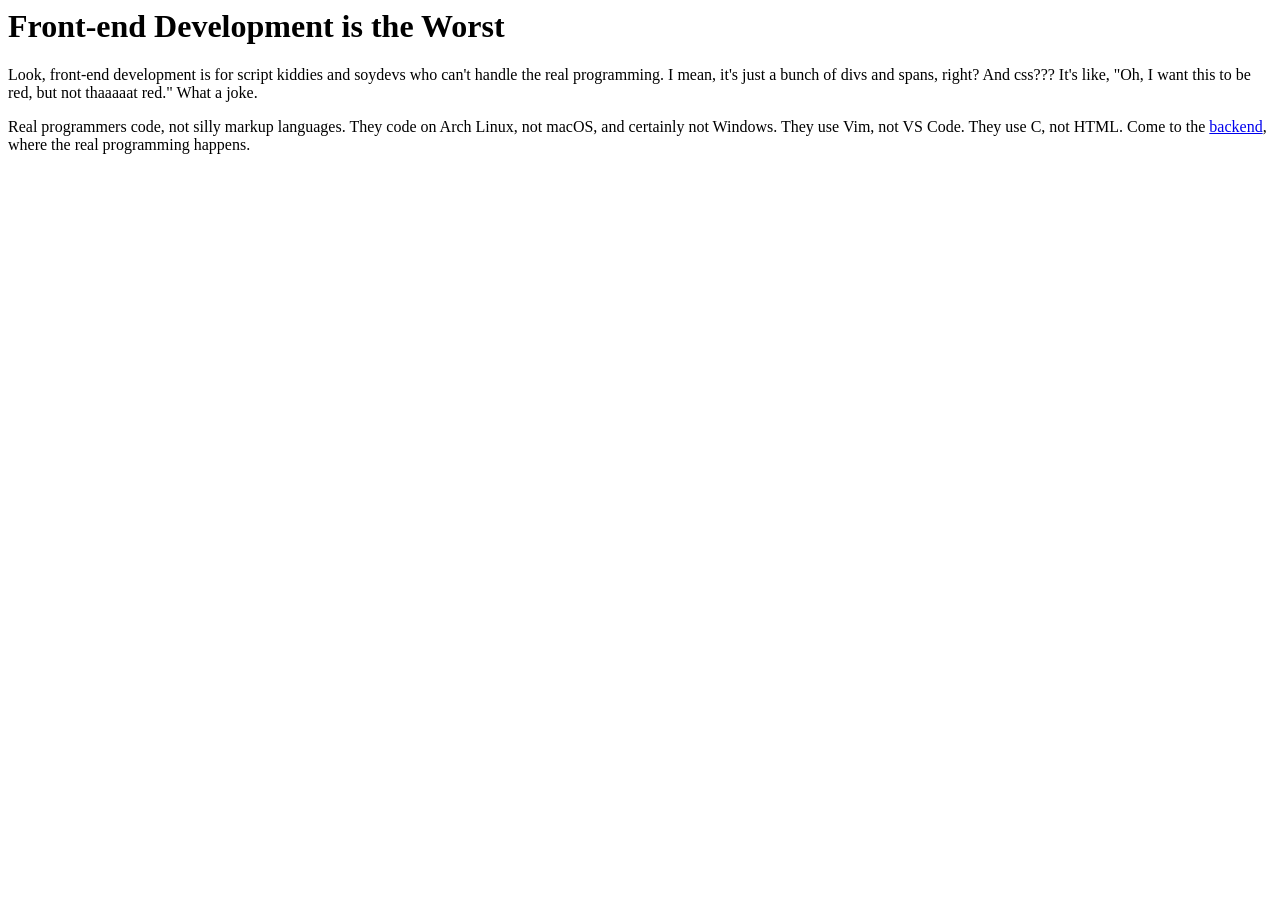
==== public/index.html @ 9b19994d "through CH1: L:4" ====
<html>
  <head>
    <title>Why Frontend Development Sucks</title>
    <link rel="stylesheet" href="/styles.css" />
  </head>
  <body>
    <h1>Front-end Development is the Worst</h1>
    <p>
      Look, front-end development is for script kiddies and soydevs who can't
      handle the real programming. I mean, it's just a bunch of divs and spans,
      right? And css??? It's like, "Oh, I want this to be red, but not thaaaaat
      red." What a joke.
    </p>
    <p>
      Real programmers code, not silly markup languages. They code on Arch
      Linux, not macOS, and certainly not Windows. They use Vim, not VS Code.
      They use C, not HTML. Come to the
      <a href="https://www.boot.dev">backend</a>, where the real programming
      happens.
    </p>
  </body>
</html>
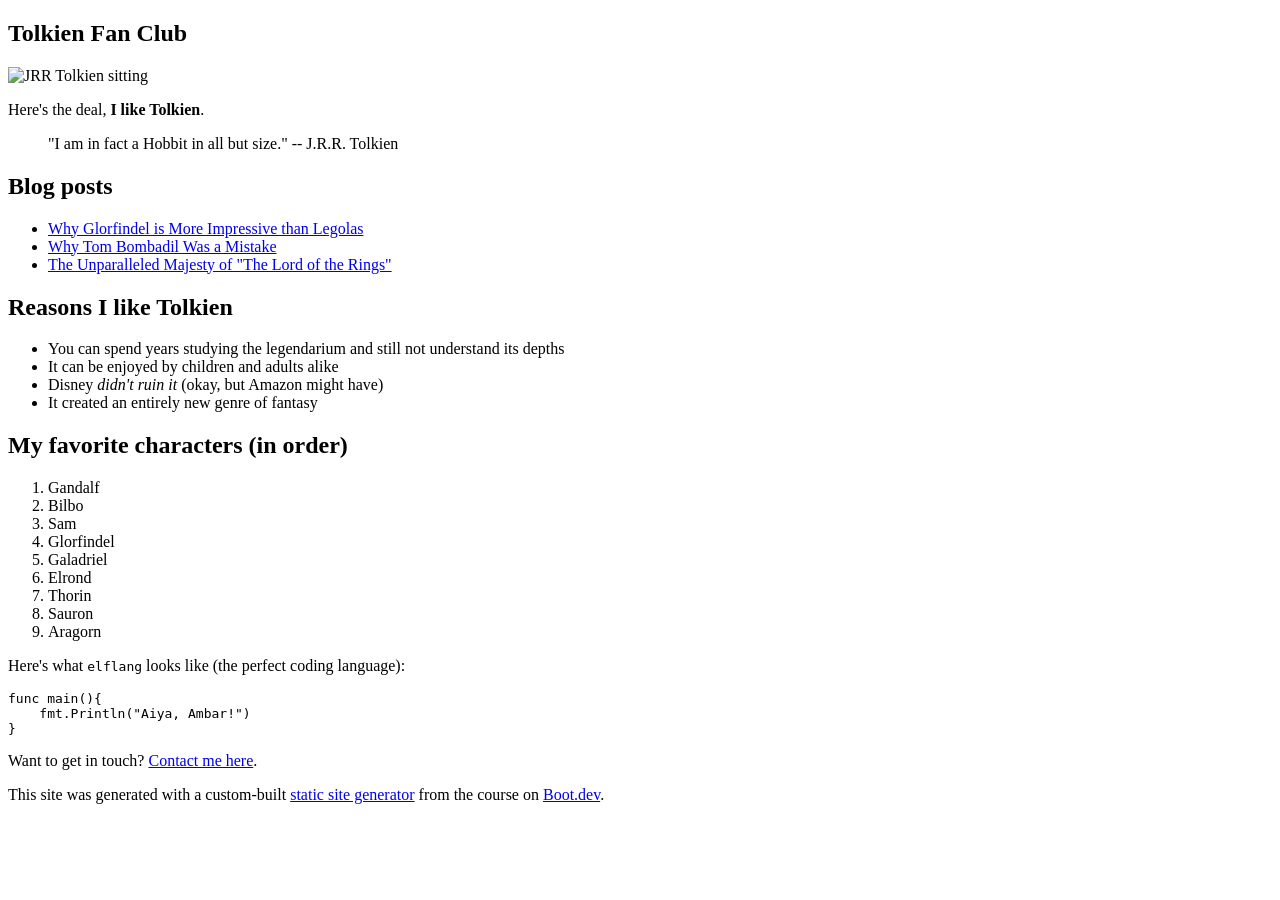
==== commit fb77d5fb: "added easteregg" ====
--- a/public/index.html
+++ b/public/index.html
@@ -1,22 +1,16 @@
+<!doctype html>
 <html>
   <head>
-    <title>Why Frontend Development Sucks</title>
-    <link rel="stylesheet" href="/styles.css" />
+    <meta charset="utf-8" />
+    <meta name="viewport" content="width=device-width, initial-scale=1" />
+    <title>Tolkien Fan Club</title>
+    <link href="/index.css" rel="stylesheet" />
   </head>
+
   <body>
-    <h1>Front-end Development is the Worst</h1>
-    <p>
-      Look, front-end development is for script kiddies and soydevs who can't
-      handle the real programming. I mean, it's just a bunch of divs and spans,
-      right? And css??? It's like, "Oh, I want this to be red, but not thaaaaat
-      red." What a joke.
-    </p>
-    <p>
-      Real programmers code, not silly markup languages. They code on Arch
-      Linux, not macOS, and certainly not Windows. They use Vim, not VS Code.
-      They use C, not HTML. Come to the
-      <a href="https://www.boot.dev">backend</a>, where the real programming
-      happens.
-    </p>
+    <article><div><h1>Tolkien Fan Club</h1><p><img alt="JRR Tolkien sitting" src="/images/tolkien.png"></img></p><p>Here's the deal, <b>I like Tolkien</b>.</p><blockquote>"I am in fact a Hobbit in all but size."  -- J.R.R. Tolkien</blockquote><h2>Blog posts</h2><ul><li><a href="/blog/glorfindel">Why Glorfindel is More Impressive than Legolas</a></li><li><a href="/blog/tom">Why Tom Bombadil Was a Mistake</a></li><li><a href="/blog/majesty">The Unparalleled Majesty of "The Lord of the Rings"</a></li></ul><h2>Reasons I like Tolkien</h2><ul><li>You can spend years studying the legendarium and still not understand its depths</li><li>It can be enjoyed by children and adults alike</li><li>Disney <i>didn't ruin it</i> (okay, but Amazon might have)</li><li>It created an entirely new genre of fantasy</li></ul><h2>My favorite characters (in order)</h2><ol><li>Gandalf</li><li>Bilbo</li><li>Sam</li><li>Glorfindel</li><li>Galadriel</li><li>Elrond</li><li>Thorin</li><li>Sauron</li><li>Aragorn</li></ol><p>Here's what <code>elflang</code> looks like (the perfect coding language):</p><pre><code>func main(){
+    fmt.Println("Aiya, Ambar!")
+}
+</code></pre><p>Want to get in touch? <a href="/contact">Contact me here</a>.</p><p>This site was generated with a custom-built <a href="https://www.boot.dev/courses/build-static-site-generator-python">static site generator</a> from the course on <a href="https://www.boot.dev">Boot.dev</a>.</p></div></article>
   </body>
-</html>
+</html>
